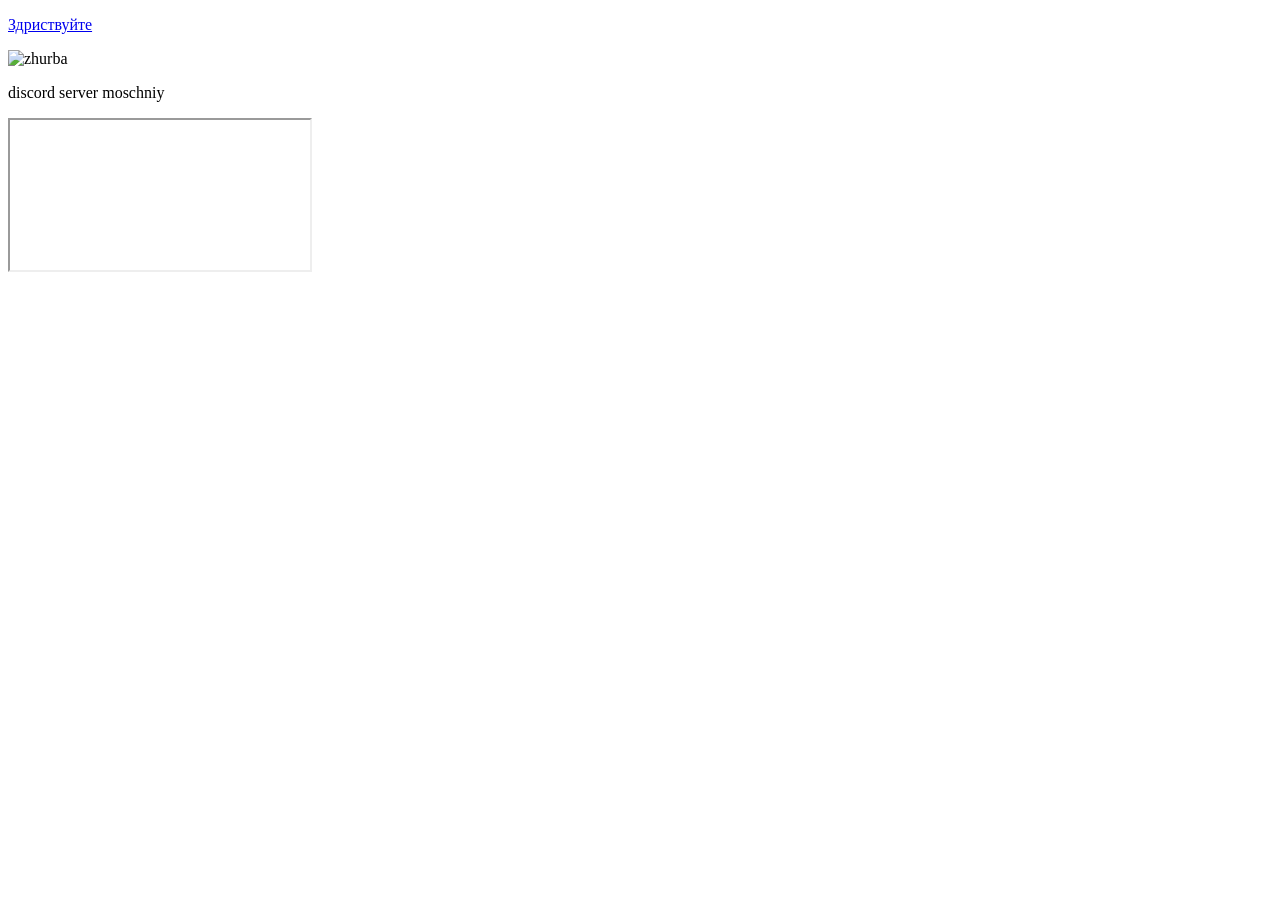
==== main.html @ faba2c1f "asd asd" ====
<!DOCTYPE html>
<html lang="en">
<head>
    <meta charset="UTF-8">
    <meta name="viewport" content="width=device-width, initial-scale=1.0">
    <title>Опаньки!</title>
    <link rel="stylesheet" href="css/style.css">
</head>
<body>
    <div class="wrapper">
        <p class="title"><a href="main.html">Здриствуйте</a></p>
        <img src="image/ssanina.webp" alt="zhurba" class="image">
        <p>discord server moschniy</p>
        <iframe src="https://discordapp.com/widget?id=1474685849882067028&theme=dark" class="discordwidget">
        </iframe>
    </div>
</body>
</html>
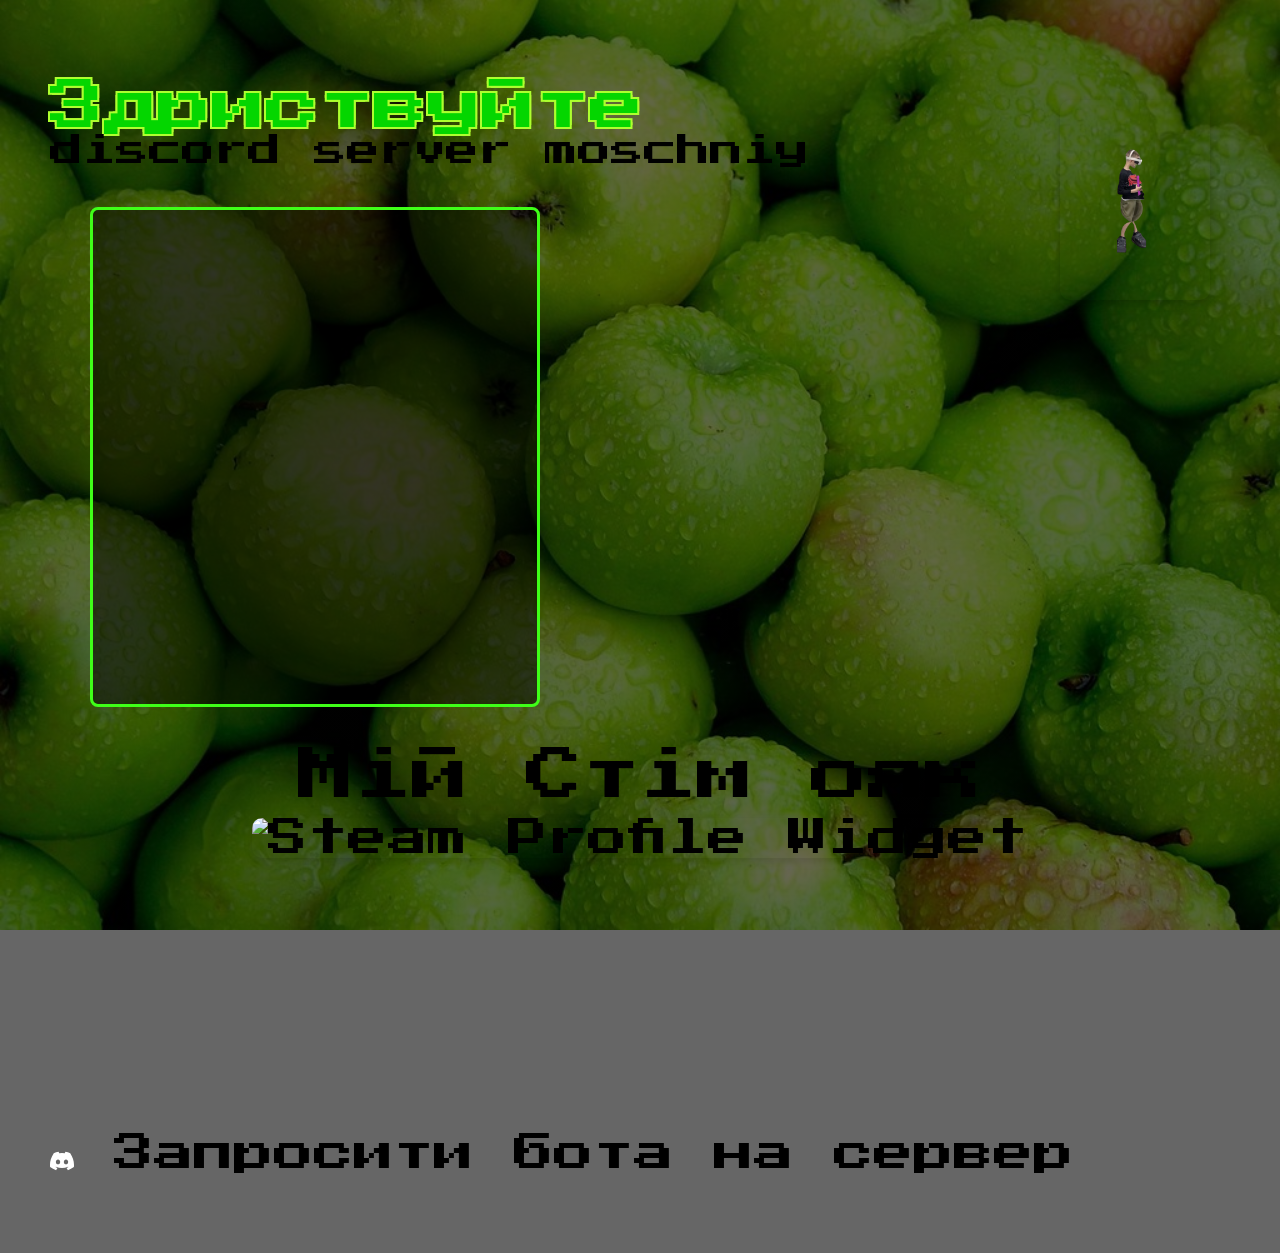
==== commit 7528778e: "Update main.html" ====
--- a/main.html
+++ b/main.html
@@ -9,10 +9,38 @@
 <body>
     <div class="wrapper">
         <p class="title"><a href="main.html">Здриствуйте</a></p>
-        <img src="image/ssanina.webp" alt="zhurba" class="image">
+        <a href="image/image.png" target="_blank">
+            <img src="image/ssanina.webp" alt="zhurba" class="image">
+        </a>
         <p>discord server moschniy</p>
         <iframe src="https://discordapp.com/widget?id=1474685849882067028&theme=dark" class="discordwidget">
         </iframe>
+        
+    <div style="text-align: center; margin-top: 17px;">
+        <p><sup><a href="https://steamcommunity.com/id/liselwa/">Мій Стім ояк</a></sup></p>
+        <img src="https://steam-widget.com/widget/img?id=76561199788665408&purpose=my_website&width=350"
+            alt="Steam Profile Widget"
+            style="max-width: 100%; border-radius: 10px; box-shadow: 0 4px 8px rgba(0,0,0,0.1);">
+    </div>
+    <div class="steam-profile">
+        <iframe src="https://gamer2810.github.io/steam-miniprofile/?accountId=76561199788665408"
+                style="border:0px; width:350px; height:275px; max-width:100%;"
+                scrolling="no"
+                frameborder="0"
+                allowfullscreen>
+        </iframe>
+    </div>
+    <div class="discordbot">
+        <a href="https://discord.com/oauth2/authorize?client_id=1474766165296545842" 
+        target="_blank" 
+        rel="noopener noreferrer" 
+        class="discord-invite">
+            <svg width="24" height="24" viewBox="0 0 24 24" fill="white">
+                <path d="M20.317 4.37a19.791 19.791 0 0 0-4.885-1.515.074.074 0 0 0-.079.037c-.21.375-.444.864-.608 1.25a18.27 18.27 0 0 0-5.487 0 12.64 12.64 0 0 0-.617-1.25.077.077 0 0 0-.079-.037A19.736 19.736 0 0 0 3.677 4.37a.07.07 0 0 0-.032.027C.533 9.046-.32 13.58.099 18.057a.082.082 0 0 0 .031.057 19.9 19.9 0 0 0 5.993 3.03.078.078 0 0 0 .084-.028c.462-.63.874-1.295 1.226-1.994a.076.076 0 0 0-.041-.106 13.107 13.107 0 0 1-1.872-.892.077.077 0 0 1-.008-.128 10.2 10.2 0 0 0 .372-.292.074.074 0 0 1 .077-.01c3.928 1.793 8.18 1.793 12.062 0a.074.074 0 0 1 .078.01c.12.098.246.198.373.292a.077.077 0 0 1-.006.127 12.299 12.299 0 0 1-1.873.892.077.077 0 0 0-.041.107c.36.698.772 1.362 1.225 1.993a.076.076 0 0 0 .084.028 19.839 19.839 0 0 0 6.002-3.03.077.077 0 0 0 .032-.054c.5-5.177-.838-9.674-3.549-13.66a.061.061 0 0 0-.031-.03zM8.02 15.33c-1.183 0-2.157-1.085-2.157-2.419 0-1.333.956-2.419 2.157-2.419 1.21 0 2.176 1.096 2.157 2.42 0 1.333-.956 2.418-2.157 2.418zm7.975 0c-1.183 0-2.157-1.085-2.157-2.419 0-1.333.955-2.419 2.157-2.419 1.21 0 2.176 1.096 2.157 2.42 0 1.333-.946 2.418-2.157 2.418z"/>
+            </svg>
+            Запросити бота на сервер
+        </a>
+    </div>
     </div>
 </body>
-</html>+</html>
--- a/css/style.css
+++ b/css/style.css
@@ -0,0 +1,73 @@
+@import url('https://fonts.googleapis.com/css2?family=Press+Start+2P&display=swap');
+
+* {
+    margin: 0;
+    padding: 0; 
+    font-size: larger;
+    font-family: "Press Start 2P", system-ui;
+    box-sizing: border-box;
+}
+
+body {
+    background: linear-gradient(rgba(0, 0, 0, 0.6), rgba(0, 0, 0, 0.6)), 
+                url("../image/bg.jpg") no-repeat center center fixed;
+    background-size: cover;
+    min-height: 100vh;
+}
+
+.wrapper {
+    margin: 80px 50px;
+    position: relative; 
+    min-height: 100vh;
+}
+
+.title {
+    font-size: 45px;
+    width: fit-content;
+    height: auto;
+    transition: all 0.5s ease;
+    color: rgb(4, 214, 0);
+    text-shadow: 
+        -2px -2px 0 greenyellow,
+        2px -2px 0 greenyellow,
+        -2px 2px 0 greenyellow,
+        2px 2px 0 greenyellow;
+    cursor: pointer;
+    display: inline-block;
+}
+
+.title:hover {
+    font-size: 50px;
+    transform: rotate(10deg) scale(1.1);
+}
+
+.image {
+    position: absolute;
+    top: 20px;
+    right: 20px;
+    width: 150px;
+    height: auto;
+    transition: all 0.3s ease; 
+    cursor: pointer;
+    border-radius: 10px;
+    box-shadow: 0 4px 8px rgba(0,0,0,0.2);
+}
+
+.image:hover {
+    transform: translateX(-20px) scale(1.05);
+}
+
+a {
+    text-decoration: none;
+    color: inherit; 
+}
+
+.discordwidget {
+    display: block;
+    width: 450px;
+    height: 500px;
+    border: 3px solid #3fff18;
+    border-radius: 8px;
+    margin: 40px; /* центрування */
+    background-color: rgba(0, 0, 0, 0.5);
+}
